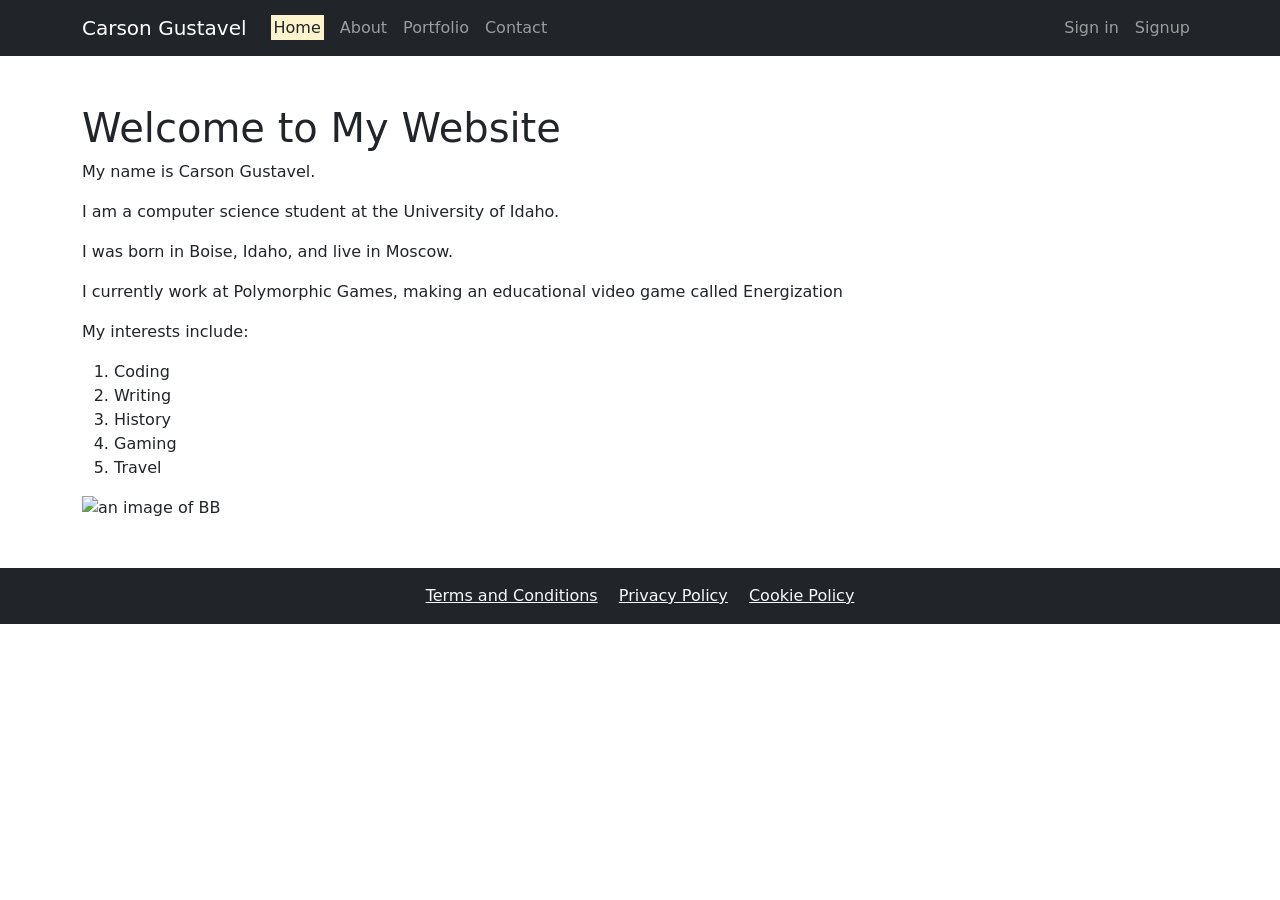
==== index.html @ 4fc96948 "Add files via upload" ====
<html>

<head>
    <title>Carson G</title>
    <!-- <link rel="stylesheet" href="style.css"> -->
    <meta charset="utf-8">
    <meta name="viewport" content="width=device-width, initial-scale=1">
    <link href="https://cdn.jsdelivr.net/npm/bootstrap@5.3.2/dist/css/bootstrap.min.css" rel="stylesheet">
    <style>
    </style>
</head>

<body>
    
    <!-- header.html -->
    <nav class="navbar navbar-expand-lg navbar-dark bg-dark">
    <div class="container">
        <a class="navbar-brand" href="index.html">Carson Gustavel</a>
        <button class="navbar-toggler" type="button" data-bs-toggle="collapse" data-bs-target="#navbarNav"
        aria-controls="navbarNav" aria-expanded="false" aria-label="Toggle navigation">
        <span class="navbar-toggler-icon"></span>
        </button>

        <div class="collapse navbar-collapse" id="navbarNav">
        <ul class="navbar-nav me-auto">
            <li class="nav-item">
            <a class="nav-link" href="index.html"><mark>Home</mark></a>
            </li>
            <li class="nav-item">
            <a class="nav-link" href="about.html">About</a>
            </li>
            <li class="nav-item">
            <a class="nav-link" href="portfolio.html">Portfolio</a>
            </li>
            <li class="nav-item">
            <a class="nav-link" href="contact.html">Contact</a>
            </li>
        </ul>

        <ul class="navbar-nav">
            <li class="nav-item">
            <a class="nav-link" href="signin.html">Sign in</a>
            </li>
            <li class="nav-item">
            <a class="nav-link" href="signup.html">Signup</a>
            </li>
        </ul>
        </div>
    </div>
    </nav>

    <!-- Main Content -->
    <div class="container my-5">
    <section id="home" class="mb-5">
        <h1>Welcome to My Website</h1>
        <p>My name is Carson Gustavel.</p>
        <p>I am a computer science student at the University of Idaho.</p>
        <p>I was born in Boise, Idaho, and live in Moscow.</p>
        <p>I currently work at Polymorphic Games, making an educational video game called Energization</p>
        <p> My interests include: </p>
        <OL>
            <LI> Coding </LI>
            <LI> Writing </LI>
            <LI> History </LI>
            <LI> Gaming </LI>
            <LI> Travel </LI>
        </OL>
        <img src="https://media.licdn.com/dms/image/v2/D5603AQFgJ68taUOx-Q/profile-displayphoto-shrink_200_200/profile-displayphoto-shrink_200_200/0/1729217316612?e=2147483647&v=beta&t=Z0p3Y6_aU5QJjntScL_1VzyFTLftijTyqTrcQ6u5ecU" , alt="an image of BB" >
    </section>
    </div>

    <div id="footer"></div>

    <!-- footer.html -->
    <footer class="bg-dark text-light py-3 mt-5">
    <div class="container text-center">
        <a href="terms.html" class="text-light me-3">Terms and Conditions</a>
        <a href="terms.html" class="text-light me-3">Privacy Policy</a>
        <a href="terms.html" class="text-light">Cookie Policy</a>
    </div>
    </footer>

    <script src="https://cdn.jsdelivr.net/npm/bootstrap@5.3.2/dist/js/bootstrap.bundle.min.js"></script>

</body>


</html>
---- style.css ----
body {
 background-color: #4aa6ca;
 line-height: 1.5; 
 padding: 24px;
}
img{
    margin: 0;
    padding: 0;
    border-style: solid; 
    border-width: medium;
}
p { font-family: monospace, sans-serif, Times; font-size: 16pt }
li { font-family: monospace, sans-serif, Times; font-size: 16pt }
h2 { font-family: sans-serif, monospace, Times; font-size: 60pt; }
ul {
  list-style-type: none;
  margin: 0;
  padding: 0;
  border-style: solid; 
  border-width: medium;
}
form {
 border: 2px solid #333; /* 2px solid border with a dark grey color */
 padding: 20px; /* Add some padding inside the border */
 margin: 20px; /* Add some margin outside the border */
}
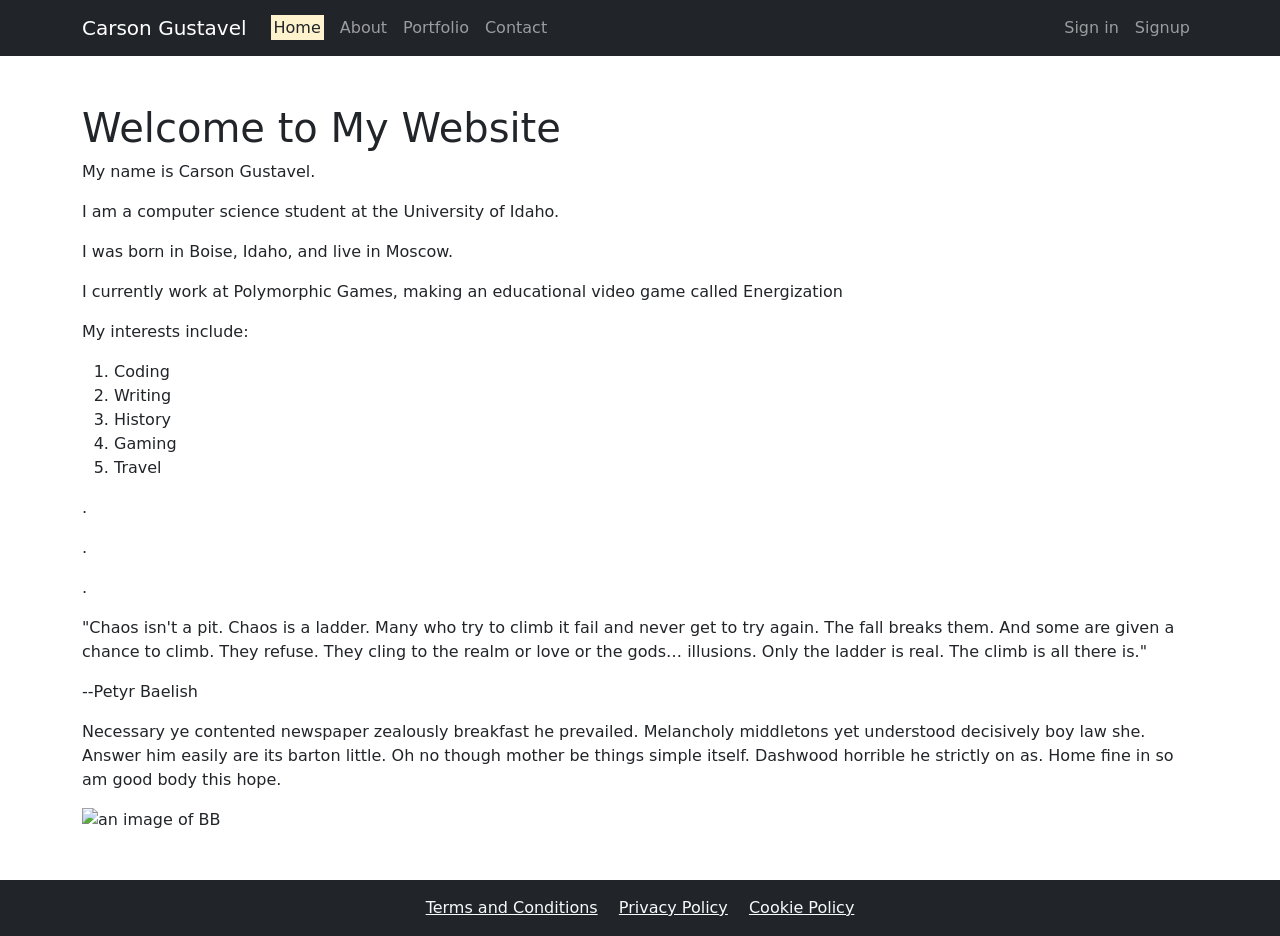
==== commit 1b129d05: "Add files via upload" ====
--- a/index.html
+++ b/index.html
@@ -65,6 +65,12 @@
             <LI> Gaming </LI>
             <LI> Travel </LI>
         </OL>
+        <p>.</p>
+        <p>.</p>
+        <p>.</p>
+        <p>"Chaos isn't a pit. Chaos is a ladder. Many who try to climb it fail and never get to try again. The fall breaks them. And some are given a chance to climb. They refuse. They cling to the realm or love or the gods… illusions. Only the ladder is real. The climb is all there is."</p>
+        <p>--Petyr Baelish</p>
+        <p>Necessary ye contented newspaper zealously breakfast he prevailed. Melancholy middletons yet understood decisively boy law she. Answer him easily are its barton little. Oh no though mother be things simple itself. Dashwood horrible he strictly on as. Home fine in so am good body this hope. </p>
         <img src="https://media.licdn.com/dms/image/v2/D5603AQFgJ68taUOx-Q/profile-displayphoto-shrink_200_200/profile-displayphoto-shrink_200_200/0/1729217316612?e=2147483647&v=beta&t=Z0p3Y6_aU5QJjntScL_1VzyFTLftijTyqTrcQ6u5ecU" , alt="an image of BB" >
     </section>
     </div>
